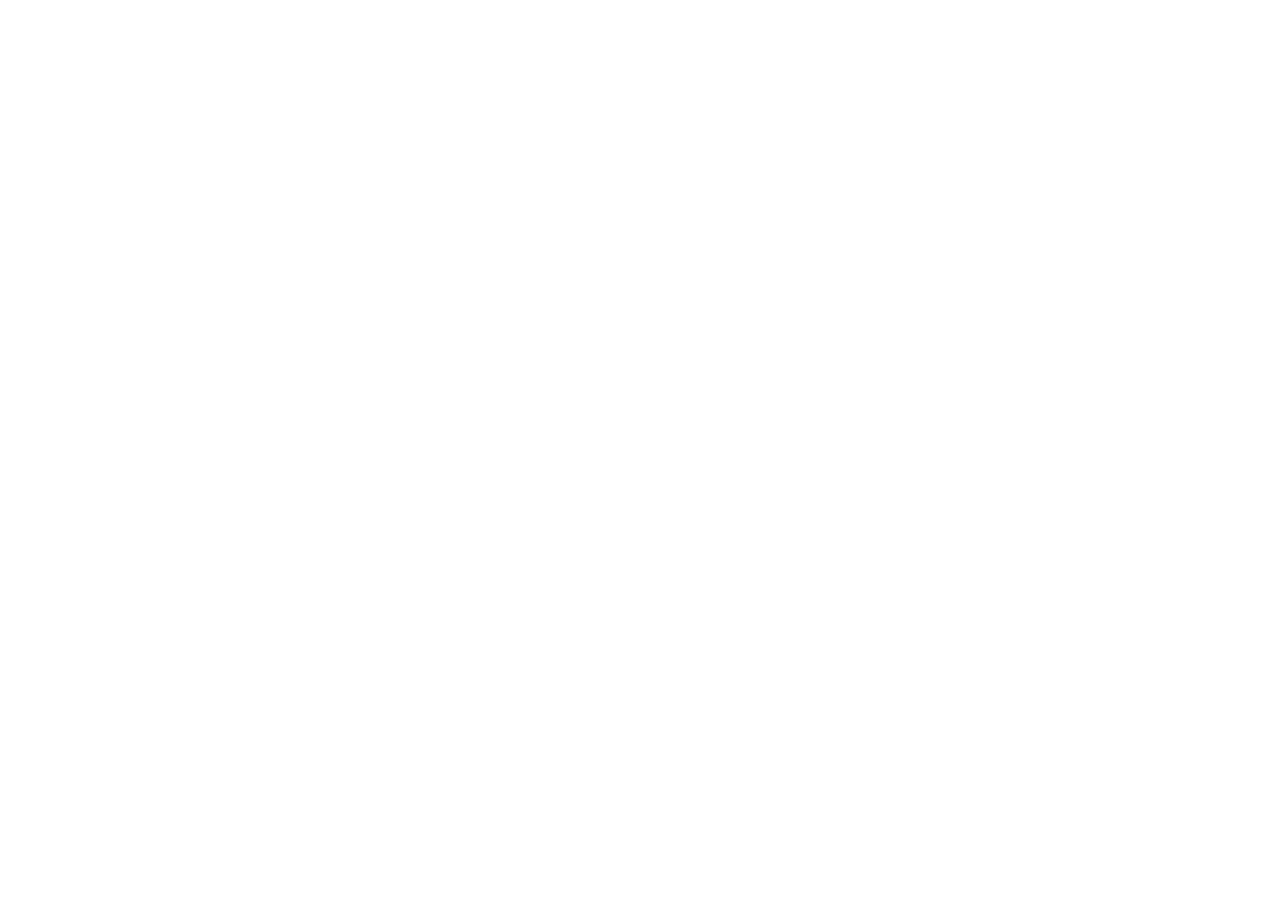
==== index.html @ c32400f9 "Заготовки html, css, js" ====
<!DOCTYPE HTML PUBLIC "-//W3C//DTD HTML 4.01 Transitional//EN">
<html>
	<head>
	<title>TopFace Contest</title>
	<meta http-equiv="Content-Type" content="text/html; charset=UTF-8">
	<link type="text/css" href="main.css" rel="stylesheet" />
	</head>
	<body>

		<div class="main">
			<div id="dialog" class="dialog"></div>
			<div id="userList" class="userList"></div>
		</div>
	</body>
</html>
---- main.css ----
body { padding:0; margin:0; }
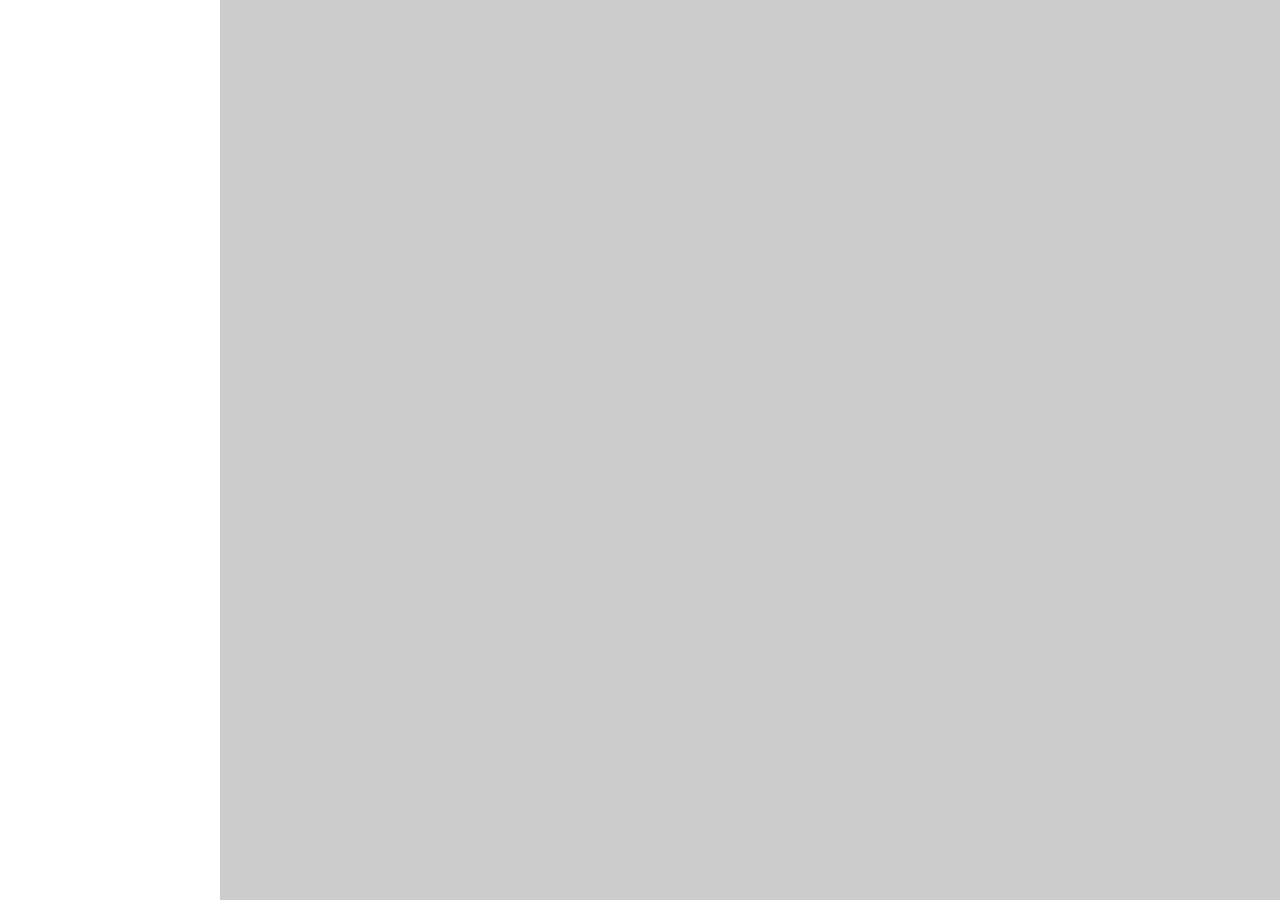
==== commit b317f144: "Заготовки страницы" ====
--- a/index.html
+++ b/index.html
@@ -4,6 +4,10 @@
 	<title>TopFace Contest</title>
 	<meta http-equiv="Content-Type" content="text/html; charset=UTF-8">
 	<link type="text/css" href="main.css" rel="stylesheet" />
+	<script type="text/javascript" src="http://code.jquery.com/jquery-1.7.1.min.js"></script>
+	<script type="text/javascript" src="http://ajax.aspnetcdn.com/ajax/jquery.templates/beta1/jquery.tmpl.min.js"></script>
+	<script type="text/javascript" src="templates.js"></script>
+	<script type="text/javascript" src="main.js"></script>
 	</head>
 	<body>
 
--- a/main.css
+++ b/main.css
@@ -1 +1,78 @@
-body { padding:0; margin:0; }+/* 
+    Document   : main
+    Created on : 28.02.2012, 21:55:57
+    Author     : Eugene Smith
+    Description:
+        Purpose of the stylesheet follows.
+*/
+root { 
+    display: block;
+}
+
+* {
+	margin:0px;
+	padding:0px;
+}
+
+div { }
+
+.main { }
+.dialog {  height:100%; background: #CCCCCC; overflow:scroll-y; padding-left: 220px; }
+.userList { width:220px; height:100%; background: white; top:0; position: absolute; }
+
+.dialog .userInfo { padding: 10px; }
+
+.userItem {
+	height:52px; line-height: 48px;
+}
+
+.userItem.selected {
+	background: -moz-linear-gradient(center top , #77ABE4, #4F8AD1) repeat scroll 0 0 transparent;
+}
+.userItem .userStatus, .userItem .userName, .userItem .userCounter, .userItem .userAvatar { display:inline-block; vertical-align: middle; }
+.userItem .userStatus {
+	margin-left:11px;
+	width:11px;
+	height:11px;
+	border:1px solid red;
+	border-radius:11px;
+	background: -moz-linear-gradient(center top , #4FAB44, #4FAA44) repeat scroll 0 0 transparent;
+}
+.userItem .userStatus.offline {
+	background: -moz-linear-gradient(center top , #CCCCCC, #FFFFFF) repeat scroll 0 0 transparent;
+}
+
+.float-right { float:right; height:52px; display:inline-block;  }
+
+.userItem .userAvatar {
+	overflow: hidden;
+	width:35px;
+	height:35px;
+	right:0;
+	margin-right:11px;
+	margin-left:11px;
+    border-radius: 5px;
+    cursor: pointer;
+	box-shadow: 0 0 3px 0 black inset;
+}
+
+.userItem .userCounter {
+	padding: 0  3px;
+	color: white;
+	text-align:center;
+	line-height: 10px;
+	font-size:10px;
+	background: #dddd00;
+	min-width:11px;
+	height:11px;
+	border:1px solid red;
+	border-radius:11px;
+}
+
+.messageItem { height:22px; padding-left:60px; padding-right: 60px;}
+.messageItem:hover { background:white; }
+
+.messageItem div { display: inline-block;}
+.messageItem .senderName { width: 54px; margin-left: -60px; padding-right: 6px; text-align:right; }
+.messageItem:hover .messageRemove { position: absolute; width: 22px; padding-left: 6px; right:60px; }
+.messageItem .messageTime { position: absolute; width: 54px; padding-left: 6px; right:0; }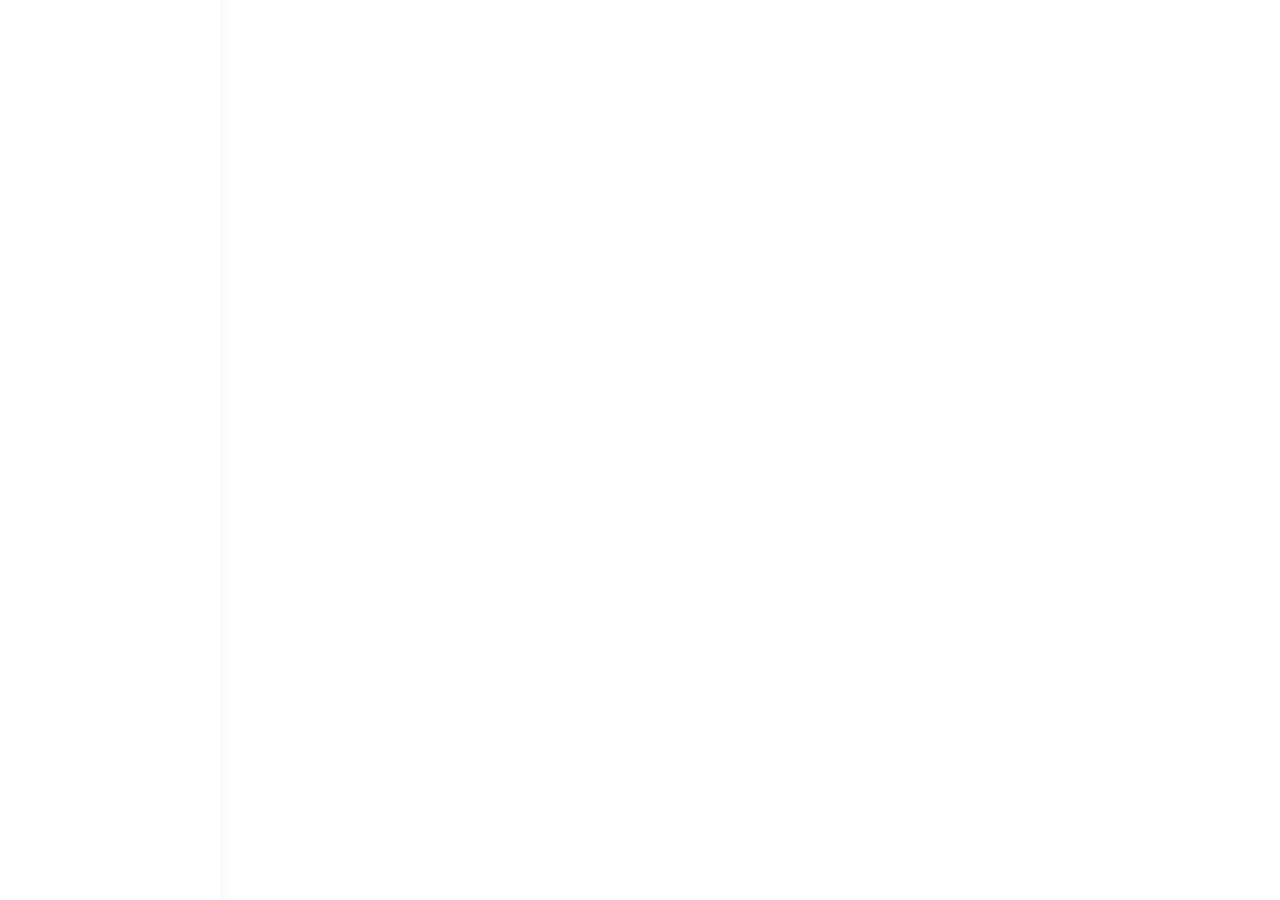
==== commit c5488c35: "Подготовительные правки в дизайне (Список пользователей, информация о пользователе)" ====
--- a/index.html
+++ b/index.html
@@ -10,10 +10,16 @@
 	<script type="text/javascript" src="main.js"></script>
 	</head>
 	<body>
-
+<!--[if gte IE 9]>
+<style type="text/css">
+	.gradient {
+		filter: none;
+	}
+</style>
+<![endif]-->
 		<div class="main">
+			<div id="userList" class="userList"></div>
 			<div id="dialog" class="dialog"></div>
-			<div id="userList" class="userList"></div>
 		</div>
 	</body>
 </html>
--- a/main.css
+++ b/main.css
@@ -10,39 +10,124 @@
 }
 
 * {
+	position:relative;
 	margin:0px;
 	padding:0px;
 }
 
 div { }
 
-.main { }
-.dialog {  height:100%; background: #CCCCCC; overflow:scroll-y; padding-left: 220px; }
-.userList { width:220px; height:100%; background: white; top:0; position: absolute; }
+.main { height: 100%; width: 100%; position: relative; overflow: hidden;}
+.userList {
+	width:220px; height:100%; background: white; top:0; display: inline-block;
+}
+.dialog {
+	background: white; top:-100%; height: 100%; margin-left: 220px;
+	/* TODO Разобраться в левом затемнении */
+-webkit-box-shadow: inset 16px 0px 16px -16px #f1f3f5;
+-moz-box-shadow: inset 16px 0px 16px -16px #f1f3f5;
+box-shadow: inset 16px 0px 16px -16px #f1f3f5;
+}
 
-.dialog .userInfo { padding: 10px; }
+.dialog #userInfo {
+	height: 100px;
+	padding: 10px;
+	background: #e4ecf7;
+}
+#userInfo .userAvatar {
+	vertical-align: top;
+	display: inline-block;
+	width: 98px;
+	height: 98px;
+	-webkit-border-radius: 6px;
+	-moz-border-radius: 6px;
+	border-radius: 6px;
+	-webkit-box-shadow: inset 0px 1px 3px 0px #000000;
+	-moz-box-shadow: inset 0px 1px 3px 0px #000000;
+	box-shadow: inset 0px 1px 3px 0px #000000;
+	border-bottom:1px solid white;
+}
+
+#userInfo .userProfile {
+	display: inline-block;
+}
+
+.userProfile .userName, .userProfile .userLocation {
+	margin:5px;
+}
+
+#userInfo .userTools {
+width: 300px;
+	position: absolute;
+	right: 0;
+	top: 0;
+}
+#userInfo .userTools a { display: block; }
 
 .userItem {
+	cursor: pointer;
 	height:52px; line-height: 48px;
 }
 
 .userItem.selected {
-	background: -moz-linear-gradient(center top , #77ABE4, #4F8AD1) repeat scroll 0 0 transparent;
+	background: #6698d5; /* Old browsers */
+	/* IE9 SVG, needs conditional override of 'filter' to 'none' */
+	background: url([data-uri]);
+	background: -moz-linear-gradient(top,  #6698d5 0%, #5987be 100%); /* FF3.6+ */
+	background: -webkit-gradient(linear, left top, left bottom, color-stop(0%,#6698d5), color-stop(100%,#5987be)); /* Chrome,Safari4+ */
+	background: -webkit-linear-gradient(top,  #6698d5 0%,#5987be 100%); /* Chrome10+,Safari5.1+ */
+	background: -o-linear-gradient(top,  #6698d5 0%,#5987be 100%); /* Opera 11.10+ */
+	background: -ms-linear-gradient(top,  #6698d5 0%,#5987be 100%); /* IE10+ */
+	background: linear-gradient(top,  #6698d5 0%,#5987be 100%); /* W3C */
+	filter: progid:DXImageTransform.Microsoft.gradient( startColorstr='#6698d5', endColorstr='#5987be',GradientType=0 ); /* IE6-8 */
+
+-webkit-box-shadow: inset 0px 1px 3px 1px #4c73a0;
+-moz-box-shadow: inset 0px 1px 3px 1px #4c73a0;
+box-shadow: inset 0px 1px 3px 1px #4c73a0; 
 }
 .userItem .userStatus, .userItem .userName, .userItem .userCounter, .userItem .userAvatar { display:inline-block; vertical-align: middle; }
 .userItem .userStatus {
 	margin-left:11px;
 	width:11px;
 	height:11px;
-	border:1px solid red;
 	border-radius:11px;
-	background: -moz-linear-gradient(center top , #4FAB44, #4FAA44) repeat scroll 0 0 transparent;
+	
+	background: #58b017; /* Old browsers */
+	/* IE9 SVG, needs conditional override of 'filter' to 'none' */
+	background: url([data-uri]);
+	background: -moz-linear-gradient(top,  #58b017 0%, #64f100 100%); /* FF3.6+ */
+	background: -webkit-gradient(linear, left top, left bottom, color-stop(0%,#58b017), color-stop(100%,#64f100)); /* Chrome,Safari4+ */
+	background: -webkit-linear-gradient(top,  #58b017 0%,#64f100 100%); /* Chrome10+,Safari5.1+ */
+	background: -o-linear-gradient(top,  #58b017 0%,#64f100 100%); /* Opera 11.10+ */
+	background: -ms-linear-gradient(top,  #58b017 0%,#64f100 100%); /* IE10+ */
+	background: linear-gradient(top,  #58b017 0%,#64f100 100%); /* W3C */
+	filter: progid:DXImageTransform.Microsoft.gradient( startColorstr='#58b017', endColorstr='#64f100',GradientType=0 ); /* IE6-8 */
+	-webkit-box-shadow: inset 0px 0px 3px 0px #64f100;
+	-moz-box-shadow: inset 0px 0px 3px 0px #64f100;
+	box-shadow: inset 0px 0px 3px 0px #64f100;
 }
 .userItem .userStatus.offline {
-	background: -moz-linear-gradient(center top , #CCCCCC, #FFFFFF) repeat scroll 0 0 transparent;
+	background: #c0c0c0; /* Old browsers */
+	/* IE9 SVG, needs conditional override of 'filter' to 'none' */
+	background: url([data-uri]);
+	background: -moz-linear-gradient(top,  #c0c0c0 25%, #e6e6e6 75%); /* FF3.6+ */
+	background: -webkit-gradient(linear, left top, left bottom, color-stop(25%,#c0c0c0), color-stop(75%,#e6e6e6)); /* Chrome,Safari4+ */
+	background: -webkit-linear-gradient(top,  #c0c0c0 25%,#e6e6e6 75%); /* Chrome10+,Safari5.1+ */
+	background: -o-linear-gradient(top,  #c0c0c0 25%,#e6e6e6 75%); /* Opera 11.10+ */
+	background: -ms-linear-gradient(top,  #c0c0c0 25%,#e6e6e6 75%); /* IE10+ */
+	background: linear-gradient(top,  #c0c0c0 25%,#e6e6e6 75%); /* W3C */
+	filter: progid:DXImageTransform.Microsoft.gradient( startColorstr='#c0c0c0', endColorstr='#e6e6e6',GradientType=0 ); /* IE6-8 */
+	-webkit-box-shadow: inset 0px 0px 3px 0px #e6e6e6;
+	-moz-box-shadow: inset 0px 0px 3px 0px #e6e6e6;
+	box-shadow: inset 0px 0px 3px 0px #e6e6e6;
 }
 
-.float-right { float:right; height:52px; display:inline-block;  }
+.float-right {
+	height:40px; display:inline-block;
+    position: absolute;
+    right: 0;
+    top: 8px;
+}
 
 .userItem .userAvatar {
 	overflow: hidden;
@@ -51,28 +136,49 @@
 	right:0;
 	margin-right:11px;
 	margin-left:11px;
-    border-radius: 5px;
+-webkit-border-radius: 5px;
+-moz-border-radius: 5px;
+border-radius: 5px;
     cursor: pointer;
 	box-shadow: 0 0 3px 0 black inset;
 }
 
+
+
 .userItem .userCounter {
-	padding: 0  3px;
+	padding: 0  1px;
 	color: white;
 	text-align:center;
 	line-height: 10px;
 	font-size:10px;
-	background: #dddd00;
+	background: #f47600;
 	min-width:11px;
 	height:11px;
-	border:1px solid red;
 	border-radius:11px;
+
+	-webkit-box-shadow: inset 0px 1px 1px 0px #d86200;
+	-moz-box-shadow: inset 0px 1px 1px 0px #d86200;
+	box-shadow: inset 0px 1px 1px 0px #d86200;
 }
 
-.messageItem { height:22px; padding-left:60px; padding-right: 60px;}
+
+#messageContainer { padding-bottom: 100px; height: auto; height: 200px; overflow-y: scroll; }
+#messageForm { border:1px solid red; }
+
+.messageItem { min-height:22px; padding-left:60px; padding-right: 120px; position: relative;}
 .messageItem:hover { background:white; }
 
 .messageItem div { display: inline-block;}
-.messageItem .senderName { width: 54px; margin-left: -60px; padding-right: 6px; text-align:right; }
-.messageItem:hover .messageRemove { position: absolute; width: 22px; padding-left: 6px; right:60px; }
-.messageItem .messageTime { position: absolute; width: 54px; padding-left: 6px; right:0; }+.messageItem .senderName { position: absolute; width: 54px; margin-left: -60px; padding-right: 6px; text-align:right; color: #a6a6a6; }
+.messageItem .senderName.self { color: #1270b8; }
+
+.messageItem .messageContent { }
+.messageItem .messageRemove { position: absolute; width: 22px; padding-left: 6px; right:60px; top:0; display:none; cursor: pointer; }
+.messageItem:hover .messageRemove { display:inline-block; }
+.messageItem .messageTime { position: absolute; width: 54px; padding-left: 6px; right:0; top:0; }
+
+#messageForm textarea { width:100%; }
+#messageForm .sendGift, #messageForm .sendRate { width:150px; display: inline-block; }
+
+#sendRateForm { position:absolute; top:50%; left: 50%; width:300px; height:100px; margin-left:-150px; margin-top:-50px; border: 1px solid red; background:white; }
+#sendRateForm .stars div { display: inline-block; width:20px; height:20px; cursor:pointer; }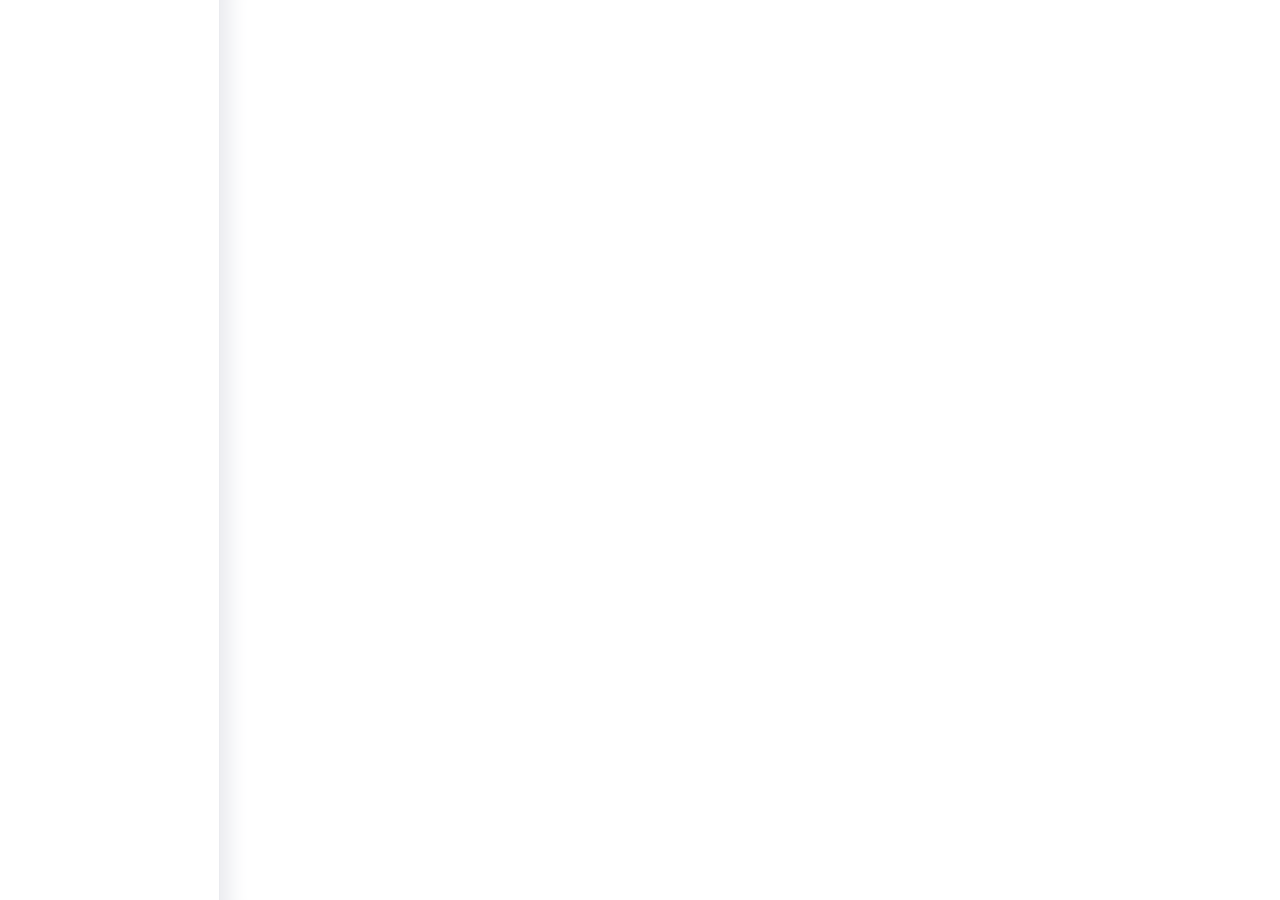
==== commit b5bbc361: "Функционал полученных сообщений. close #5 Refactoring: Переместил файлы по каталогам." ====
--- a/index.html
+++ b/index.html
@@ -6,8 +6,9 @@
 	<link type="text/css" href="main.css" rel="stylesheet" />
 	<script type="text/javascript" src="http://code.jquery.com/jquery-1.7.1.min.js"></script>
 	<script type="text/javascript" src="http://ajax.aspnetcdn.com/ajax/jquery.templates/beta1/jquery.tmpl.min.js"></script>
-	<script type="text/javascript" src="templates.js"></script>
-	<script type="text/javascript" src="main.js"></script>
+	<script type="text/javascript" src="js/templates.js"></script>
+	<script type="text/javascript" src="js/main.js"></script>
+	<script type="text/javascript" src="js/rusNameDeclension.js"></script>
 	</head>
 	<body>
 <!--[if gte IE 9]>
--- a/main.css
+++ b/main.css
@@ -10,35 +10,54 @@
 }
 
 * {
+	font: 13px Tahoma, Arial;
 	position:relative;
 	margin:0px;
 	padding:0px;
+	color: #404040;
 }
 
 div { }
+a { color: #1270b8; display:inline; text-decoration:none; border-bottom: 1px dotted #1270b8; }
 
 .main { height: 100%; width: 100%; position: relative; overflow: hidden;}
 .userList {
-	width:220px; height:100%; background: white; top:0; display: inline-block;
+	width:219px; height:100%; background: white; top:0; display: inline-block;
+	border-right:1px solid #eaebef;
 }
 .dialog {
-	background: white; top:-100%; height: 100%; margin-left: 220px;
-	/* TODO Разобраться в левом затемнении */
--webkit-box-shadow: inset 16px 0px 16px -16px #f1f3f5;
--moz-box-shadow: inset 16px 0px 16px -16px #f1f3f5;
-box-shadow: inset 16px 0px 16px -16px #f1f3f5;
-}
-
+	background: white;
+	top:-100%; height: 100%; margin-left: 220px;
+
+-webkit-box-shadow: inset 30px 0 20px -20px #eaebef;
+-moz-box-shadow: inset 30px 0 20px -20px#eaebef;
+box-shadow: inset 30px 0 20px -20px #eaebef;
+}
+
+.dialog.firstMessage,  .dialog.firstMessage #messageContainer{
+	background: #f1f4fb;
+}
+
+.transDialogBg {
+	display: none;
+	position:absolute;
+	top:0;
+	left:0;
+	height:100%;
+	width:100%;
+	background: rgba(0, 0, 0, 0.4);
+}
 .dialog #userInfo {
-	height: 100px;
-	padding: 10px;
+	height: 80px;
+	padding: 10px 10px 9px 20px;
 	background: #e4ecf7;
+	border-bottom: 1px solid #d1d8e2;
 }
 #userInfo .userAvatar {
 	vertical-align: top;
 	display: inline-block;
-	width: 98px;
-	height: 98px;
+	width: 81px;
+	height: 81px;
 	-webkit-border-radius: 6px;
 	-moz-border-radius: 6px;
 	border-radius: 6px;
@@ -57,16 +76,15 @@
 }
 
 #userInfo .userTools {
-width: 300px;
+	width: 200px;
 	position: absolute;
 	right: 0;
 	top: 0;
 }
-#userInfo .userTools a { display: block; }
 
 .userItem {
 	cursor: pointer;
-	height:52px; line-height: 48px;
+	height:50px; line-height: 48px;
 }
 
 .userItem.selected {
@@ -117,6 +135,7 @@
 	background: -ms-linear-gradient(top,  #c0c0c0 25%,#e6e6e6 75%); /* IE10+ */
 	background: linear-gradient(top,  #c0c0c0 25%,#e6e6e6 75%); /* W3C */
 	filter: progid:DXImageTransform.Microsoft.gradient( startColorstr='#c0c0c0', endColorstr='#e6e6e6',GradientType=0 ); /* IE6-8 */
+	
 	-webkit-box-shadow: inset 0px 0px 3px 0px #e6e6e6;
 	-moz-box-shadow: inset 0px 0px 3px 0px #e6e6e6;
 	box-shadow: inset 0px 0px 3px 0px #e6e6e6;
@@ -143,8 +162,6 @@
 	box-shadow: 0 0 3px 0 black inset;
 }
 
-
-
 .userItem .userCounter {
 	padding: 0  1px;
 	color: white;
@@ -161,24 +178,304 @@
 	box-shadow: inset 0px 1px 1px 0px #d86200;
 }
 
-
-#messageContainer { padding-bottom: 100px; height: auto; height: 200px; overflow-y: scroll; }
-#messageForm { border:1px solid red; }
-
-.messageItem { min-height:22px; padding-left:60px; padding-right: 120px; position: relative;}
-.messageItem:hover { background:white; }
-
-.messageItem div { display: inline-block;}
-.messageItem .senderName { position: absolute; width: 54px; margin-left: -60px; padding-right: 6px; text-align:right; color: #a6a6a6; }
+#messageContainer { 
+	height: auto;
+	/*height: 510px;*/
+	height: 60%;
+	overflow-y: scroll; background: #ffffff;
+-webkit-box-shadow: inset 30px 0 20px -20px #eaebef;
+-moz-box-shadow: inset 30px 0 20px -20px#eaebef;
+box-shadow: inset 30px 0 20px -20px #eaebef;
+}
+
+.messageItem {
+	min-height:22px; padding-left:60px; padding-right: 120px; position: relative;
+	background: #ffffff;
+-webkit-box-shadow: inset 30px 0 20px -20px #eaebef;
+-moz-box-shadow: inset 30px 0 20px -20px#eaebef;
+box-shadow: inset 30px 0 20px -20px #eaebef;
+}
+
+.messageItem:hover { background: #fafafa; }
+
+.messageItem div { display: inline-block; 	line-height:22px;}
+.messageItem .senderName { position: absolute; width: 54px; margin-left: -60px; padding-right: 6px; text-align:right; color: #a6a6a6; font-weight: bold; }
 .messageItem .senderName.self { color: #1270b8; }
 
-.messageItem .messageContent { }
-.messageItem .messageRemove { position: absolute; width: 22px; padding-left: 6px; right:60px; top:0; display:none; cursor: pointer; }
+.messageItem .messageContent * { vertical-align:middle; line-height:14px;}
+.messageItem .messageContent img { 	margin: 20px 10px 20px 0; }
+
+.messageItem.rate .messageContent div { color: #a6a6a6;}
+.messageItem.rate .messageContent .sympathy {
+	margin: 6px 17px 10px 0;
+	background: url(img/herts.png) 0 0 no-repeat;
+	width:42px;
+	height: 35px;
+}
+.messageItem .messageContent .mutally {
+	margin: 6px 5px 10px 0;
+	background: url(img/herts.png) 0 -35px no-repeat;
+	width: 54px;
+	height: 45px;
+}
+.messageItem.removedMessage .messageContent { color: #a6a6a6; }
+
+.messageItem .messageRemove {
+	position: absolute; width: 22px; height:9px;
+	padding-left: 6px; right:60px; top:7px;
+	display:none; cursor: pointer;
+
+	background: url(img/close.png) no-repeat;
+}
 .messageItem:hover .messageRemove { display:inline-block; }
-.messageItem .messageTime { position: absolute; width: 54px; padding-left: 6px; right:0; top:0; }
-
-#messageForm textarea { width:100%; }
-#messageForm .sendGift, #messageForm .sendRate { width:150px; display: inline-block; }
-
-#sendRateForm { position:absolute; top:50%; left: 50%; width:300px; height:100px; margin-left:-150px; margin-top:-50px; border: 1px solid red; background:white; }
-#sendRateForm .stars div { display: inline-block; width:20px; height:20px; cursor:pointer; }+.messageItem.removedMessage:hover .messageRemove { display:none; }
+
+.messageItem .messageTime { position: absolute; width: 50px; padding-left: 6px; right:0; top:0; margin-right:4px; color: #a6a6a6; }
+.messageItem.removedMessage .messageTime { background: url(img/drop.png) right 7px no-repeat;}
+
+.messageItem.rate div.rateMsg {
+	margin: 20px 10px 20px 0;
+	width: 49px;
+	height:49px;
+	background: url(img/stars.png) 0 -73px no-repeat;
+	text-align: center;
+	line-height: 49px;
+	color: white;
+	font-size: 20px;
+}
+
+.sendBtn {
+	cursor: pointer;
+	display:inline-block;
+	border: none;
+	border-radius: 5px;
+	height: 29px;
+	width: 94px;
+	color: white;
+	padding-top:0;
+
+	background: #8996ab;
+	background: url([data-uri]);
+	background: -moz-linear-gradient(top,  #8996ab 0%, #5e6f8d 100%);
+	background: -webkit-gradient(linear, left top, left bottom, color-stop(0%,#8996ab), color-stop(100%,#5e6f8d));
+	background: -webkit-linear-gradient(top,  #8996ab 0%,#5e6f8d 100%);
+	background: -o-linear-gradient(top,  #8996ab 0%,#5e6f8d 100%);
+	background: -ms-linear-gradient(top,  #8996ab 0%,#5e6f8d 100%);
+	background: linear-gradient(top,  #8996ab 0%,#5e6f8d 100%);
+	filter: progid:DXImageTransform.Microsoft.gradient( startColorstr='#8996ab', endColorstr='#5e6f8d',GradientType=0 );
+}
+
+.sendBtn:hover {
+	background: #a5b4cc;
+	background: url([data-uri]);
+	background: -moz-linear-gradient(top,  #a5b4cc 0%, #7183a3 100%);
+	background: -webkit-gradient(linear, left top, left bottom, color-stop(0%,#a5b4cc), color-stop(100%,#7183a3));
+	background: -webkit-linear-gradient(top,  #a5b4cc 0%,#7183a3 100%);
+	background: -o-linear-gradient(top,  #a5b4cc 0%,#7183a3 100%);
+	background: -ms-linear-gradient(top,  #a5b4cc 0%,#7183a3 100%);
+	background: linear-gradient(top,  #a5b4cc 0%,#7183a3 100%);
+	filter: progid:DXImageTransform.Microsoft.gradient( startColorstr='#a5b4cc', endColorstr='#7183a3',GradientType=0 );
+}
+
+.sendBtn:active {
+	background: #576681;
+	background: url([data-uri]);
+	background: -moz-linear-gradient(top,  #576681 0%, #8390a5 100%);
+	background: -webkit-gradient(linear, left top, left bottom, color-stop(0%,#576681), color-stop(100%,#8390a5));
+	background: -webkit-linear-gradient(top,  #576681 0%,#8390a5 100%);
+	background: -o-linear-gradient(top,  #576681 0%,#8390a5 100%);
+	background: -ms-linear-gradient(top,  #576681 0%,#8390a5 100%);
+	background: linear-gradient(top,  #576681 0%,#8390a5 100%);
+	filter: progid:DXImageTransform.Microsoft.gradient( startColorstr='#576681', endColorstr='#8390a5',GradientType=0 );
+	
+	-webkit-box-shadow: inset 0px 1px 4px 0px rgba(0, 0, 0, 0.4);
+	-moz-box-shadow: inset 0px 1px 4px 0px rgba(0, 0, 0, 0.4);
+	box-shadow: inset 0px 1px 4px 0px rgba(0, 0, 0, 0.4);
+}
+
+.sendBtn::-moz-focus-inner /*Remove button padding in FF*/
+{
+    border: 0;
+    padding: 0;
+}
+
+#messageForm {
+	margin: auto 0;
+	width: 560px;
+	padding: 0px 20px 10px 20px;
+}
+
+#sendingInfo {
+	font-size:13px;
+	height: 19px;
+	padding: 10px 0 10px 0;
+}
+
+#messageForm textarea {
+	padding:10px;
+	background: white;
+	border: none;
+	width: 550px; max-width: 550px; min-width: 550px;
+	height:95px; max-height:95px; min-height: 95px;
+		margin-bottom:10px;
+
+-webkit-box-shadow: inset 0px 1px 3px -1px #000000;
+-moz-box-shadow: inset 0px 1px 3px -1px #000000;
+box-shadow: inset 0px 1px 3px -1px #000000;
+}
+
+#messageForm .sendRate, #messageForm .sendGift {
+	margin-left:25px;
+	display: inline-block;
+	height:23px;
+	padding: 2px 2px 2px 6px;
+	vertical-align:middle;
+}
+
+#messageForm .sendGift {
+	padding-left:27px;
+	background: url(img/gift.png) 0 2px no-repeat;
+}
+.sendGift:hover .sendRate:hover { background: #e7eff9; }
+
+#messageForm .sendRate * {
+	display: inline-block;
+	vertical-align: middle;
+	/*line-height:18px;*/
+	text-decoration:none;
+}
+
+
+.sendRate .srats-small {
+	margin-right:5px;
+	width:16px;
+	height:17px;
+	background: url(img/stars-small.png) 0 0 no-repeat;
+}
+.sendRate:hover .srats-small {
+	background: url(img/stars-small.png) 0 -16px no-repeat;
+}
+
+#sendRateForm, #sendGiftForm, #removeMessageForm {
+	max-width:400px;
+	background:white;
+}
+
+#sendRateForm span, #sendGiftForm span, #removeMessageForm span
+{
+	display:inline-block;
+	margin:10px 35px 10px 15px;
+}
+
+.transMsgBg {
+	position:absolute; top:50%; left: 50%;
+	margin-left:-178px;
+	margin-top:-50px;
+	padding:5px;
+	background: rgba(0, 0, 0, 0.6);
+-webkit-box-shadow: 0px 1px 24px -12px #000000;
+-moz-box-shadow: 0px 1px 24px -12px #000000;
+box-shadow: 0px 1px 24px -12px #000000; 
+}
+
+#sendRateForm .stars, #sendGiftForm .gifts {
+	padding:6px 10px 23px 10px;
+}
+
+#sendRateForm .stars div
+{
+	display: inline-block;
+	width:34px; height:24px; cursor:pointer;
+	background: url(img/stars.png) -1px 0 no-repeat;
+	margin-left:-1px;
+    padding-top: 12px;
+	text-align: center;
+	font-weight: bold;
+	color: white;
+}
+
+#sendRateForm .stars div:hover {
+	background: url(img/stars.png) -1px -35px no-repeat;
+}
+
+#sendGiftForm .gifts { height:67px; }
+#sendGiftForm .gifts div {
+	border-top:2px solid white;
+	vertical-align:bottom;
+	cursor: pointer;
+	display: inline-block;
+	height: 64px;
+	width: 64px;
+}
+
+#sendGiftForm .gifts div:hover { border-top:none; border-bottom:2px solid #efefef; }
+
+.gifts .gift-1 { background: url(Storage/gift/1.png) 0 0 no-repeat; background-size:64px; }
+.gifts .gift-2 { background: url(Storage/gift/2.png) 0 0 no-repeat; background-size:64px; }
+.gifts .gift-3 { background: url(Storage/gift/3.png) 0 0 no-repeat; background-size:64px; }
+.gifts .gift-4 { background: url(Storage/gift/4.png) 0 0 no-repeat; background-size:64px; }
+.gifts .gift-5 { background: url(Storage/gift/5.png) 0 0 no-repeat; background-size:64px; }
+
+.closeWindow {
+	position:absolute;
+	top:6px;
+	right: 6px;
+	cursor:pointer;
+	height:9px;
+	width:9px;
+	background: url(img/close.png) no-repeat;
+}
+
+.confirmControls {
+	background: #efefef;
+	padding:6px 15px 6px 15px;
+}
+.confirmControls a {
+	margin-left: 15px;
+	border:none;
+	color: #969696;
+	text-decoration: underline;
+}
+
+#removeMessageForm .message {
+	color: #969696;
+	padding:5px 10px 25px 10px;
+}
+#removeMessageForm .message img {
+	margin: 0 auto; padding-left:10px; width:96px; height: 96px; display: block;
+}
+
+.dialog .firstMessageBox {
+	margin: 285px auto 0 auto;
+	display:none;
+	padding: 13px 15px 15px 18px;
+	width: 530px;
+	height: 68px;
+	border-radius:6px;
+	background: white;
+-webkit-box-shadow: 0px 1px 3px 0px rgba(0, 0, 0, .2);
+-moz-box-shadow: 0px 1px 3px 0px rgba(0, 0, 0, .2);
+box-shadow: 0px 1px 3px 0px rgba(0, 0, 0, .2);
+}
+
+.dialog.firstMessage .firstMessageBox {
+	display: block;
+}
+
+.firstMessageBox h3 {
+	font-size: 17px;
+	margin-bottom:5px;
+}
+
+.firstMessageBox span {
+	font-size: 12px;
+	display: block;
+	padding-bottom:10px;
+}
+
+#otherCompliment {
+	font-size: 11px;
+	position: absolute;
+	bottom: 18px;
+	right: 20px;
+}
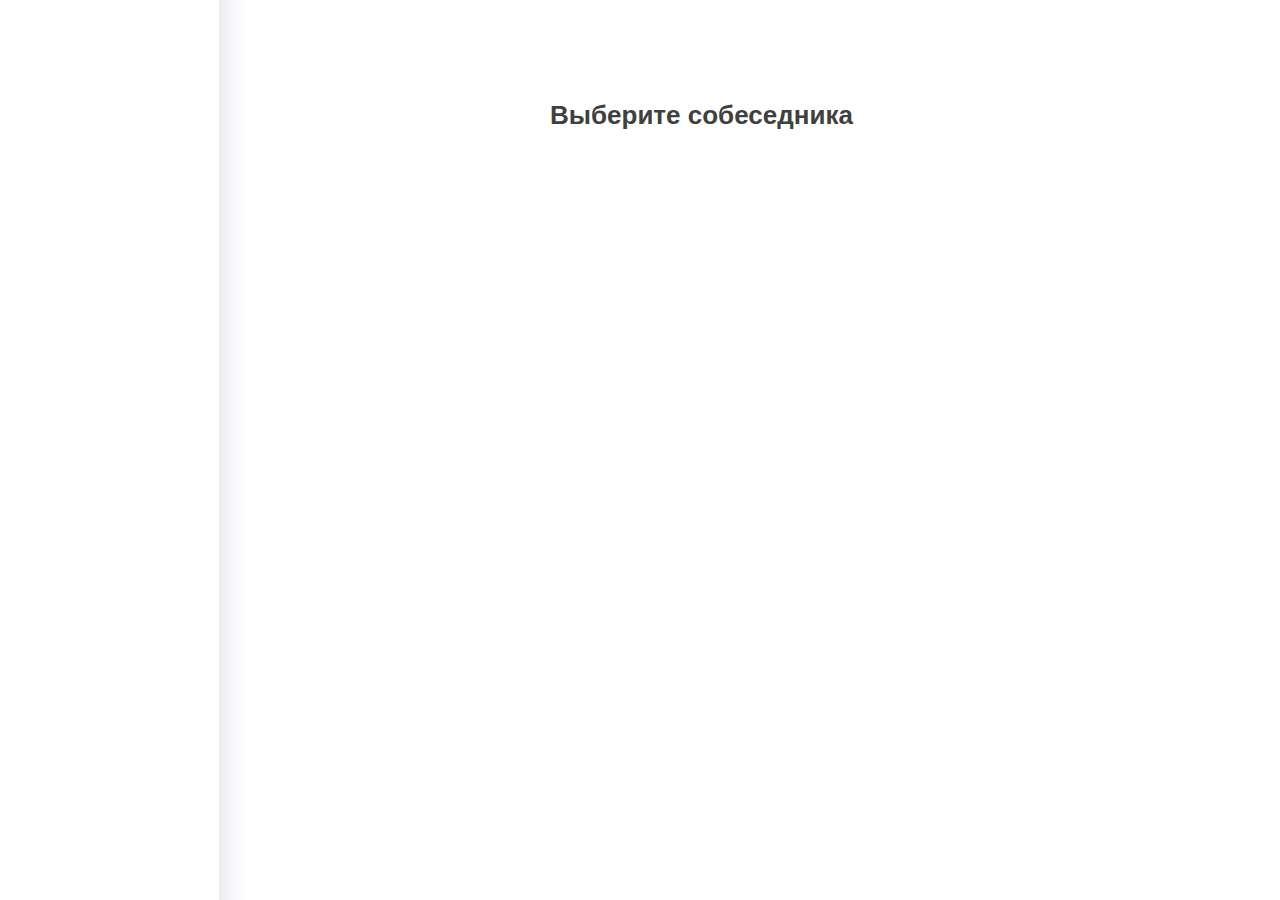
==== commit 6d3de1b6: "CSS fix" ====
--- a/index.html
+++ b/index.html
@@ -4,6 +4,7 @@
 	<title>TopFace Contest</title>
 	<meta http-equiv="Content-Type" content="text/html; charset=UTF-8">
 	<link type="text/css" href="main.css" rel="stylesheet" />
+	<link type="text/css" href="gifts.css" rel="stylesheet" />
 	<script type="text/javascript" src="http://code.jquery.com/jquery-1.7.1.min.js"></script>
 	<script type="text/javascript" src="http://ajax.aspnetcdn.com/ajax/jquery.templates/beta1/jquery.tmpl.min.js"></script>
 	<script type="text/javascript" src="js/templates.js"></script>
@@ -20,7 +21,7 @@
 <![endif]-->
 		<div class="main">
 			<div id="userList" class="userList"></div>
-			<div id="dialog" class="dialog"></div>
+			<div id="dialog" class="dialog"><h1>Выберите собеседника</h1></div>
 		</div>
 	</body>
 </html>
--- a/main.css
+++ b/main.css
@@ -2,15 +2,14 @@
     Document   : main
     Created on : 28.02.2012, 21:55:57
     Author     : Eugene Smith
-    Description:
-        Purpose of the stylesheet follows.
 */
 root { 
     display: block;
 }
 
 * {
-	font: 13px Tahoma, Arial;
+	font-size: 12px;
+	font-family: Tahoma, Arial;
 	position:relative;
 	margin:0px;
 	padding:0px;
@@ -19,8 +18,9 @@
 
 div { }
 a { color: #1270b8; display:inline; text-decoration:none; border-bottom: 1px dotted #1270b8; }
-
-.main { height: 100%; width: 100%; position: relative; overflow: hidden;}
+ui { list-style: none; }
+h1 { font-weight: bold; font-size: 26px;  margin:0 auto; padding-top:100px; height: 50px; width: 400px;}
+.main { height: 100%; width: 100%; min-width:820px; min-height: 710px;  position: relative; overflow: hidden;}
 .userList {
 	width:219px; height:100%; background: white; top:0; display: inline-block;
 	border-right:1px solid #eaebef;
@@ -73,13 +73,26 @@
 
 .userProfile .userName, .userProfile .userLocation {
 	margin:5px;
+text-shadow: 1px 1px 1px #ffffff;
+filter: dropshadow(color=#ffffff, offx=1, offy=1); 
+}
+.userProfile .userName a {
+	text-decoration: underline;
+	font-size:22px;
+	border: none;
+text-shadow: 1px 1px 1px #ffffff;
+filter: dropshadow(color=#ffffff, offx=1, offy=1); 
 }
 
 #userInfo .userTools {
-	width: 200px;
+	width: 150px;
 	position: absolute;
 	right: 0;
-	top: 0;
+	top: 22px;;
+}
+#userInfo .userTools a:last-child{
+	margin-top: 8px;
+	display: inline-block;
 }
 
 .userItem {
@@ -142,45 +155,81 @@
 }
 
 .float-right {
-	height:40px; display:inline-block;
+	height:50px;
+	display:inline-block;
     position: absolute;
     right: 0;
-    top: 8px;
+    top: 0;
+}
+
+.float-right div {
+	vertical-align: middle;
 }
 
 .userItem .userAvatar {
 	overflow: hidden;
-	width:35px;
-	height:35px;
+	width:30px;
+	height:30px;
 	right:0;
+	margin-top:9;
+	margin-bottom: 10px;
 	margin-right:11px;
 	margin-left:11px;
 -webkit-border-radius: 5px;
 -moz-border-radius: 5px;
 border-radius: 5px;
+	border-bottom:1px solid #84a7d1;
     cursor: pointer;
 	box-shadow: 0 0 3px 0 black inset;
 }
 
+
+.userItem .hideUser {
+	cursor:pointer;
+	height:9px;
+	width:9px;
+	background: url(img/close.png) no-repeat;
+	display: inline-block;
+	visibility: hidden;
+	position: relative;
+	top: auto;
+	left: auto;
+	right: auto;
+}
+.userItem:hover .hideUser { visibility: visible; }
+
 .userItem .userCounter {
+	display: none;
 	padding: 0  1px;
 	color: white;
-	text-align:center;
-	line-height: 10px;
-	font-size:10px;
+	text-align: center;
+	line-height: 9px;
+	font-size: 9px;
 	background: #f47600;
 	min-width:11px;
-	height:11px;
-	border-radius:11px;
-
-	-webkit-box-shadow: inset 0px 1px 1px 0px #d86200;
-	-moz-box-shadow: inset 0px 1px 1px 0px #d86200;
-	box-shadow: inset 0px 1px 1px 0px #d86200;
+	height:10px;
+	border-radius:10px;
+	margin-left:5px;
+
+	-webkit-box-shadow: inset 0px 1px 1px 0px #813e00;
+	-moz-box-shadow: inset 0px 1px 1px 0px #813e00;
+	box-shadow: inset 0px 1px 1px 0px #813e00;
+}
+.userItem.selected .userCounter{
+	color: #dd6a00;
+	background-color: white;
+	-webkit-box-shadow: 0px 1px 1px 0px #813e00;
+	-moz-box-shadow: 0px 1px 1px 0px #813e00;
+	box-shadow: 0px 1px 1px 0px #813e00;
+}
+
+.userItem.selected .userName {
+	color: white;
 }
 
 #messageContainer { 
-	height: auto;
-	/*height: 510px;*/
+	min-height: 300px;
+	max-height: 508px;
 	height: 60%;
 	overflow-y: scroll; background: #ffffff;
 -webkit-box-shadow: inset 30px 0 20px -20px #eaebef;
@@ -188,24 +237,35 @@
 box-shadow: inset 30px 0 20px -20px #eaebef;
 }
 
-.messageItem {
-	min-height:22px; padding-left:60px; padding-right: 120px; position: relative;
-	background: #ffffff;
+#messageContainer ui {
 -webkit-box-shadow: inset 30px 0 20px -20px #eaebef;
 -moz-box-shadow: inset 30px 0 20px -20px#eaebef;
 box-shadow: inset 30px 0 20px -20px #eaebef;
 }
 
+.messageItem {
+	min-height:27px;
+	margin-left:60px;
+	padding-right: 120px; position: relative;
+	background: #ffffff;
+}
+
 .messageItem:hover { background: #fafafa; }
 
-.messageItem div { display: inline-block; 	line-height:22px;}
-.messageItem .senderName { position: absolute; width: 54px; margin-left: -60px; padding-right: 6px; text-align:right; color: #a6a6a6; font-weight: bold; }
+.messageItem div { display: inline-block; line-height:20px;  }
+.messageItem .senderName { position: absolute;
+	width: 54px; margin-left: -60px; padding-right: 6px; text-align:right; color: #a6a6a6;
+}
 .messageItem .senderName.self { color: #1270b8; }
 
+.messageItem .messageContent { padding-left:5px; padding-top:3px; line-height: 20px;}
 .messageItem .messageContent * { vertical-align:middle; line-height:14px;}
-.messageItem .messageContent img { 	margin: 20px 10px 20px 0; }
-
-.messageItem.rate .messageContent div { color: #a6a6a6;}
+.messageItem .messageContent .gift {
+	display: inline-block;
+	float: none;
+}
+
+.messageItem.rate .messageContent *:not(a) { color: #a6a6a6;}
 .messageItem.rate .messageContent .sympathy {
 	margin: 6px 17px 10px 0;
 	background: url(img/herts.png) 0 0 no-repeat;
@@ -234,14 +294,14 @@
 .messageItem.removedMessage .messageTime { background: url(img/drop.png) right 7px no-repeat;}
 
 .messageItem.rate div.rateMsg {
-	margin: 20px 10px 20px 0;
+	margin: 15px 16px 20px 0;
 	width: 49px;
-	height:49px;
+	height: 49px;
 	background: url(img/stars.png) 0 -73px no-repeat;
 	text-align: center;
-	line-height: 49px;
+	line-height: 52px;
 	color: white;
-	font-size: 20px;
+	font-size: 19px;
 }
 
 .sendBtn {
@@ -263,6 +323,9 @@
 	background: -ms-linear-gradient(top,  #8996ab 0%,#5e6f8d 100%);
 	background: linear-gradient(top,  #8996ab 0%,#5e6f8d 100%);
 	filter: progid:DXImageTransform.Microsoft.gradient( startColorstr='#8996ab', endColorstr='#5e6f8d',GradientType=0 );
+
+text-shadow: 0px -1px 0px #5e687a;
+filter: dropshadow(color=#5e687a, offx=0, offy=-1);
 }
 
 .sendBtn:hover {
@@ -308,16 +371,28 @@
 #sendingInfo {
 	font-size:13px;
 	height: 19px;
-	padding: 10px 0 10px 0;
+	padding: 10px 0 6px 0;
+}
+
+#sendingInfo .msgStatus {
+	background: url(img/attention.png) 0 0 no-repeat;
+	height: 12px;
+	width: 12px;
+	display: inline-block;
+	vertical-align: middle;
+	margin-right: 5px;
+}
+#sendingInfo .msgStatus.error {
+	background-position: 0 -12px;
 }
 
 #messageForm textarea {
 	padding:10px;
 	background: white;
 	border: none;
-	width: 550px; max-width: 550px; min-width: 550px;
-	height:95px; max-height:95px; min-height: 95px;
-		margin-bottom:10px;
+	width: 562px; max-width: 562px; min-width: 562px;
+	height:104px; max-height:104px; min-height: 104px;
+	margin-bottom:12px;
 
 -webkit-box-shadow: inset 0px 1px 3px -1px #000000;
 -moz-box-shadow: inset 0px 1px 3px -1px #000000;
@@ -325,18 +400,19 @@
 }
 
 #messageForm .sendRate, #messageForm .sendGift {
-	margin-left:25px;
-	display: inline-block;
-	height:23px;
-	padding: 2px 2px 2px 6px;
-	vertical-align:middle;
+    display: inline-block;
+    height: 23px;
+    margin-left: 25px;
+    padding: 4px 12px 0 6px;
+    vertical-align: middle;
 }
 
 #messageForm .sendGift {
-	padding-left:27px;
-	background: url(img/gift.png) 0 2px no-repeat;
-}
-.sendGift:hover .sendRate:hover { background: #e7eff9; }
+	padding-left:30px;
+	background: url(img/gift.png) 4px 4px no-repeat;
+}
+
+#messageForm .sendGift:hover, .sendRate:hover { background-color: #e7eff9; }
 
 #messageForm .sendRate * {
 	display: inline-block;
@@ -356,18 +432,40 @@
 	background: url(img/stars-small.png) 0 -16px no-repeat;
 }
 
-#sendRateForm, #sendGiftForm, #removeMessageForm {
+#sendRateForm, #removeMessageForm {
 	max-width:400px;
 	background:white;
 }
 
-#sendRateForm span, #sendGiftForm span, #removeMessageForm span
+#sendRateForm span, #removeMessageForm span
 {
 	display:inline-block;
 	margin:10px 35px 10px 15px;
 }
 
 .transMsgBg {
+	position:absolute; top:1%; left: 50%;
+	margin-left:-328px;
+	padding:5px;
+	background: rgba(0, 0, 0, 0.6);
+-webkit-box-shadow: 0px 1px 24px -12px #000000;
+-moz-box-shadow: 0px 1px 24px -12px #000000;
+box-shadow: 0px 1px 24px -12px #000000;
+}
+
+.dialog .transMsgBg {
+	position:absolute; top:50%; left: 50%;
+	margin-left:-280px;
+	margin-top:-100px;
+	padding:5px;
+	background: rgba(0, 0, 0, 0.6);
+-webkit-box-shadow: 0px 1px 24px -12px #000000;
+-moz-box-shadow: 0px 1px 24px -12px #000000;
+box-shadow: 0px 1px 24px -12px #000000;
+}
+
+
+.transDialog .transMsgBg {
 	position:absolute; top:50%; left: 50%;
 	margin-left:-178px;
 	margin-top:-50px;
@@ -378,7 +476,7 @@
 box-shadow: 0px 1px 24px -12px #000000; 
 }
 
-#sendRateForm .stars, #sendGiftForm .gifts {
+#sendRateForm .stars {
 	padding:6px 10px 23px 10px;
 }
 
@@ -397,24 +495,6 @@
 #sendRateForm .stars div:hover {
 	background: url(img/stars.png) -1px -35px no-repeat;
 }
-
-#sendGiftForm .gifts { height:67px; }
-#sendGiftForm .gifts div {
-	border-top:2px solid white;
-	vertical-align:bottom;
-	cursor: pointer;
-	display: inline-block;
-	height: 64px;
-	width: 64px;
-}
-
-#sendGiftForm .gifts div:hover { border-top:none; border-bottom:2px solid #efefef; }
-
-.gifts .gift-1 { background: url(Storage/gift/1.png) 0 0 no-repeat; background-size:64px; }
-.gifts .gift-2 { background: url(Storage/gift/2.png) 0 0 no-repeat; background-size:64px; }
-.gifts .gift-3 { background: url(Storage/gift/3.png) 0 0 no-repeat; background-size:64px; }
-.gifts .gift-4 { background: url(Storage/gift/4.png) 0 0 no-repeat; background-size:64px; }
-.gifts .gift-5 { background: url(Storage/gift/5.png) 0 0 no-repeat; background-size:64px; }
 
 .closeWindow {
 	position:absolute;
@@ -441,17 +521,18 @@
 	color: #969696;
 	padding:5px 10px 25px 10px;
 }
-#removeMessageForm .message img {
-	margin: 0 auto; padding-left:10px; width:96px; height: 96px; display: block;
+#removeMessageForm .message .gift {
+	float: none;
+	left: 110px;
 }
 
 .dialog .firstMessageBox {
-	margin: 285px auto 0 auto;
+	margin: 25% auto 0 auto;
 	display:none;
 	padding: 13px 15px 15px 18px;
-	width: 530px;
+	width: 508px;
 	height: 68px;
-	border-radius:6px;
+	border-radius: 6px;
 	background: white;
 -webkit-box-shadow: 0px 1px 3px 0px rgba(0, 0, 0, .2);
 -moz-box-shadow: 0px 1px 3px 0px rgba(0, 0, 0, .2);
@@ -473,9 +554,146 @@
 	padding-bottom:10px;
 }
 
+.firstMessageBox .trCloud {
+	position: absolute;
+	bottom: -4;
+	left:276px;
+	background: white;
+	height: 12px;
+	width: 26px;
+-moz-transform: scale(1) rotate(45deg) translate(0px, 0px) skew(45deg, 0deg);
+-webkit-transform: scale(1) rotate(45deg) translate(0px, 0px) skew(45deg, 0deg);
+-o-transform: scale(1) rotate(45deg) translate(0px, 0px) skew(45deg, 0deg);
+-ms-transform: scale(1) rotate(45deg) translate(0px, 0px) skew(45deg, 0deg);
+transform: scale(1) rotate(45deg) translate(0px, 0px) skew(45deg, 0deg);
+
+-webkit-box-shadow: 2px 2px 3px -1px rgba(0, 0, 0, 0.2);
+-moz-box-shadow: 2px 2px 3px -1px rgba(0, 0, 0, 0.2);
+box-shadow: 2px 2px 3px -1px rgba(0, 0, 0, 0.2)
+}
+
+.firstMessageBox span:last-child {
+	position: absolute;
+	bottom: -41px;
+	left: 210px;
+	color: #bcbec3;
+}
+
 #otherCompliment {
 	font-size: 11px;
 	position: absolute;
 	bottom: 18px;
 	right: 20px;
 }
+
+#otherCompliment div {
+	position: absolute;
+	left: -15px;
+	top: 3px;
+	background: url(img/attention.png) 0 -22px no-repeat;
+	height: 12px;
+	width: 12px;
+}
+
+#sendGiftForm {
+	position: relative;
+	width: 635px;
+	height: 656px;
+	padding: 20px;
+	background: white;
+	display: block;
+}
+
+#sendGiftForm h2 {
+	margin-bottom: 34px;
+	font-size: 20px;
+}
+
+#sendGiftForm .gifts {
+	border-top: 1px solid #e1e2e5;
+	height:75px;
+	margin-bottom: 20px;
+	padding: 16px 0px 9px 15px;
+	width:590px;
+}
+#sendGiftForm .gifts .giftsBox {
+	margin-left:5px;
+	height:75px;
+	overflow: hidden;
+}
+
+#sendGiftForm .gifts ui {
+	left:0;
+	height: 75px;
+	position: absolute;
+	overflow: hidden;
+}
+
+#sendGiftForm .gifts ui li { cursor: pointer; }
+#sendGiftForm .giftsHead {
+	line-height:14px;
+	font-weight: bold;
+	padding: 0 10px 0 0;
+	text-transform:uppercase;
+	position: absolute;
+	top: -10px;
+	left: 0;
+	background: white;
+}
+#sendGiftForm .giftsHead img { vertical-align:middle; margin: 0 5px 4px 3px; }
+
+#sendGiftForm .scrollBtn
+{
+	background-color: rgba(0,0,0,0.4);
+-webkit-border-radius: 37px;
+-moz-border-radius: 37px;
+border-radius: 37px;
+	width: 37px;
+	height: 37px;
+	cursor: pointer;
+}
+
+#sendGiftForm .scrollBtn div {
+	background: url(img/arrows.png) 0 0 no-repeat;
+	height: 19px;
+	width: 14px;
+    left: 12px;
+    top: 9px;
+}
+
+#sendGiftForm .arrowLeft {
+	display: none;
+	position: absolute;
+	top: 30px;
+	left: 0;
+}
+#sendGiftForm .arrowLeft div { background-position: -15px 0; }
+
+#sendGiftForm .arrowRight {
+	position: absolute;
+	top: 30px;
+	right: 0;
+}
+#sendGiftForm .arrowRight div { background-position: 0 0 }
+
+#sendGiftForm a.howVIP {
+	color: #da2d5e;
+	border: none;
+	text-decoration: underline;
+	right:21px;
+	bottom:11px;
+	position: absolute;
+}
+
+
+#sendGiftForm .closeWindow {
+	height: 51px;
+	width: 51px;
+	top:0;
+	right:0;
+	background-color: #eaf3ff;
+	background-position: 23px 20px;
+-webkit-border-radius: 3px;
+-moz-border-radius: 3px;
+border-radius: 3px;
+}--- a/gifts.css
+++ b/gifts.css
@@ -0,0 +1,173 @@
+/* 
+    Document   : gifts
+    Created on : 21.03.2012, 20:14:24
+    Author     : Angelina
+    Author     : Eugene Smith
+*/
+
+.gift {
+	border: none;
+	height: 75px; width: 75px;
+	float:left;
+	margin-right:7px;
+	background-image: url(Storage/gift/gifts_sprite.jpg);
+-webkit-border-radius: 5px;
+-moz-border-radius: 5px;
+border-radius: 5px; 
+}
+
+.gifts .gift:hover {
+-webkit-box-shadow: inset 0px 0px 3px 0px rgba(0, 0, 0, 0.4);
+-moz-box-shadow: inset 0px 0px 3px 0px rgba(0, 0, 0, 0.4);
+box-shadow: inset 0px 0px 3px 0px rgba(0, 0, 0, 0.4);
+}
+
+.gift-1 { background-position: 0px top; }
+.gift-2 { background-position: 75px top; }
+.gift-3 { background-position: 150px top; }
+.gift-4 { background-position: 225px top; }
+.gift-5 { background-position: 300px top; }
+.gift-6 { background-position: 375px top; }
+.gift-7 { background-position: 450px top; }
+.gift-8 { background-position: 525px top; }
+.gift-9 { background-position: 600px top; }
+.gift-10 { background-position: 675px top; }
+.gift-11 { background-position: 750px top; }
+.gift-12 { background-position: 825px top; }
+.gift-13 { background-position: 900px top; }
+.gift-14 { background-position: 975px top; }
+.gift-15 { background-position: 1050px top; }
+.gift-16 { background-position: 1125px top; }
+.gift-17 { background-position: 1200px top; }
+.gift-18 { background-position: 1275px top; }
+.gift-19 { background-position: 1350px top; }
+.gift-20 { background-position: 1425px top; }
+.gift-21 { background-position: 1500px top; }
+.gift-22 { background-position: 1575px top; }
+.gift-23 { background-position: 1650px top; }
+.gift-24 { background-position: 1725px top; }
+.gift-25 { background-position: 1800px top; }
+.gift-26 { background-position: 1875px top; }
+.gift-27 { background-position: 1950px top; }
+.gift-28 { background-position: 2025px top; }
+.gift-29 { background-position: 2100px top; }
+.gift-30 { background-position: 2175px top; }
+.gift-31 { background-position: 2250px top; }
+.gift-32 { background-position: 2325px top; }
+.gift-33 { background-position: 2400px top; }
+.gift-34 { background-position: 2475px top; }
+.gift-35 { background-position: 2550px top; }
+.gift-36 { background-position: 2625px top; }
+.gift-37 { background-position: 2700px top; }
+.gift-38 { background-position: 2775px top; }
+.gift-39 { background-position: 2850px top; }
+.gift-40 { background-position: 2925px top; }
+.gift-41 { background-position: 3000px top; }
+.gift-42 { background-position: 3075px top; }
+.gift-43 { background-position: 3150px top; }
+.gift-44 { background-position: 3225px top; }
+.gift-45 { background-position: 3300px top; }
+.gift-46 { background-position: 3375px top; }
+.gift-47 { background-position: 3450px top; }
+.gift-48 { background-position: 3525px top; }
+.gift-49 { background-position: 3600px top; }
+.gift-50 { background-position: 3675px top; }
+.gift-51 { background-position: 3750px top; }
+.gift-52 { background-position: 3825px top; }
+.gift-53 { background-position: 3900px top; }
+.gift-54 { background-position: 3975px top; }
+.gift-55 { background-position: 4050px top; }
+.gift-56 { background-position: 4125px top; }
+.gift-57 { background-position: 4200px top; }
+.gift-58 { background-position: 4275px top; }
+.gift-59 { background-position: 4350px top; }
+.gift-60 { background-position: 4425px top; }
+.gift-61 { background-position: 4500px top; }
+.gift-62 { background-position: 4575px top; }
+.gift-63 { background-position: 4650px top; }
+.gift-64 { background-position: 4725px top; }
+.gift-65 { background-position: 4800px top; }
+.gift-66 { background-position: 4875px top; }
+.gift-67 { background-position: 4950px top; }
+.gift-68 { background-position: 5025px top; }
+.gift-69 { background-position: 5100px top; }
+.gift-70 { background-position: 5175px top; }
+.gift-71 { background-position: 5250px top; }
+.gift-72 { background-position: 5325px top; }
+.gift-73 { background-position: 5400px top; }
+.gift-74 { background-position: 5475px top; }
+.gift-75 { background-position: 5550px top; }
+.gift-76 { background-position: 5625px top; }
+.gift-77 { background-position: 5700px top; }
+.gift-78 { background-position: 5775px top; }
+.gift-79 { background-position: 5850px top; }
+.gift-80 { background-position: 5925px top; }
+.gift-81 { background-position: 6000px top; }
+.gift-82 { background-position: 6075px top; }
+.gift-83 { background-position: 6150px top; }
+.gift-84 { background-position: 6225px top; }
+.gift-85 { background-position: 6300px top; }
+.gift-86 { background-position: 6375px top; }
+.gift-87 { background-position: 6450px top; }
+.gift-88 { background-position: 6525px top; }
+.gift-89 { background-position: 6600px top; }
+.gift-90 { background-position: 6675px top; }
+.gift-91 { background-position: 6750px top; }
+.gift-92 { background-position: 6825px top; }
+.gift-93 { background-position: 6900px top; }
+.gift-94 { background-position: 6975px top; }
+.gift-95 { background-position: 7050px top; }
+.gift-96 { background-position: 7125px top; }
+.gift-97 { background-position: 7200px top; }
+.gift-98 { background-position: 7275px top; }
+.gift-99 { background-position: 7350px top; }
+.gift-100 { background-position: 7425px top; }
+.gift-101 { background-position: 7500px top; }
+.gift-102 { background-position: 7575px top; }
+.gift-103 { background-position: 7650px top; }
+.gift-104 { background-position: 7725px top; }
+.gift-105 { background-position: 7800px top; }
+.gift-106 { background-position: 7875px top; }
+.gift-107 { background-position: 7950px top; }
+.gift-108 { background-position: 8025px top; }
+.gift-109 { background-position: 8100px top; }
+.gift-110 { background-position: 8175px top; }
+.gift-111 { background-position: 8250px top; }
+.gift-112 { background-position: 8325px top; }
+.gift-113 { background-position: 8400px top; }
+.gift-114 { background-position: 8475px top; }
+.gift-115 { background-position: 8550px top; }
+.gift-116 { background-position: 8625px top; }
+.gift-117 { background-position: 8700px top; }
+.gift-118 { background-position: 8775px top; }
+.gift-119 { background-position: 8850px top; }
+.gift-120 { background-position: 8925px top; }
+.gift-121 { background-position: 9000px top; }
+.gift-122 { background-position: 9075px top; }
+.gift-123 { background-position: 9150px top; }
+.gift-124 { background-position: 9225px top; }
+.gift-125 { background-position: 9300px top; }
+.gift-126 { background-position: 9375px top; }
+.gift-127 { background-position: 9450px top; }
+.gift-128 { background-position: 9525px top; }
+.gift-129 { background-position: 9600px top; }
+.gift-130 { background-position: 9675px top; }
+.gift-131 { background-position: 9750px top; }
+.gift-132 { background-position: 9825px top; }
+.gift-133 { background-position: 9900px top; }
+.gift-134 { background-position: 9975px top; }
+.gift-135 { background-position: 10050px top; }
+.gift-136 { background-position: 10125px top; }
+.gift-137 { background-position: 10200px top; }
+.gift-138 { background-position: 10275px top; }
+.gift-139 { background-position: 10350px top; }
+.gift-140 { background-position: 10425px top; }
+.gift-141 { background-position: 10500px top; }
+.gift-142 { background-position: 10575px top; }
+.gift-143 { background-position: 10650px top; }
+.gift-144 { background-position: 10725px top; }
+.gift-145 { background-position: 10800px top; }
+.gift-146 { background-position: 10875px top; }
+.gift-147 { background-position: 10950px top; }
+.gift-148 { background-position: 11025px top; }
+.gift-149 { background-position: 11100px top; }
